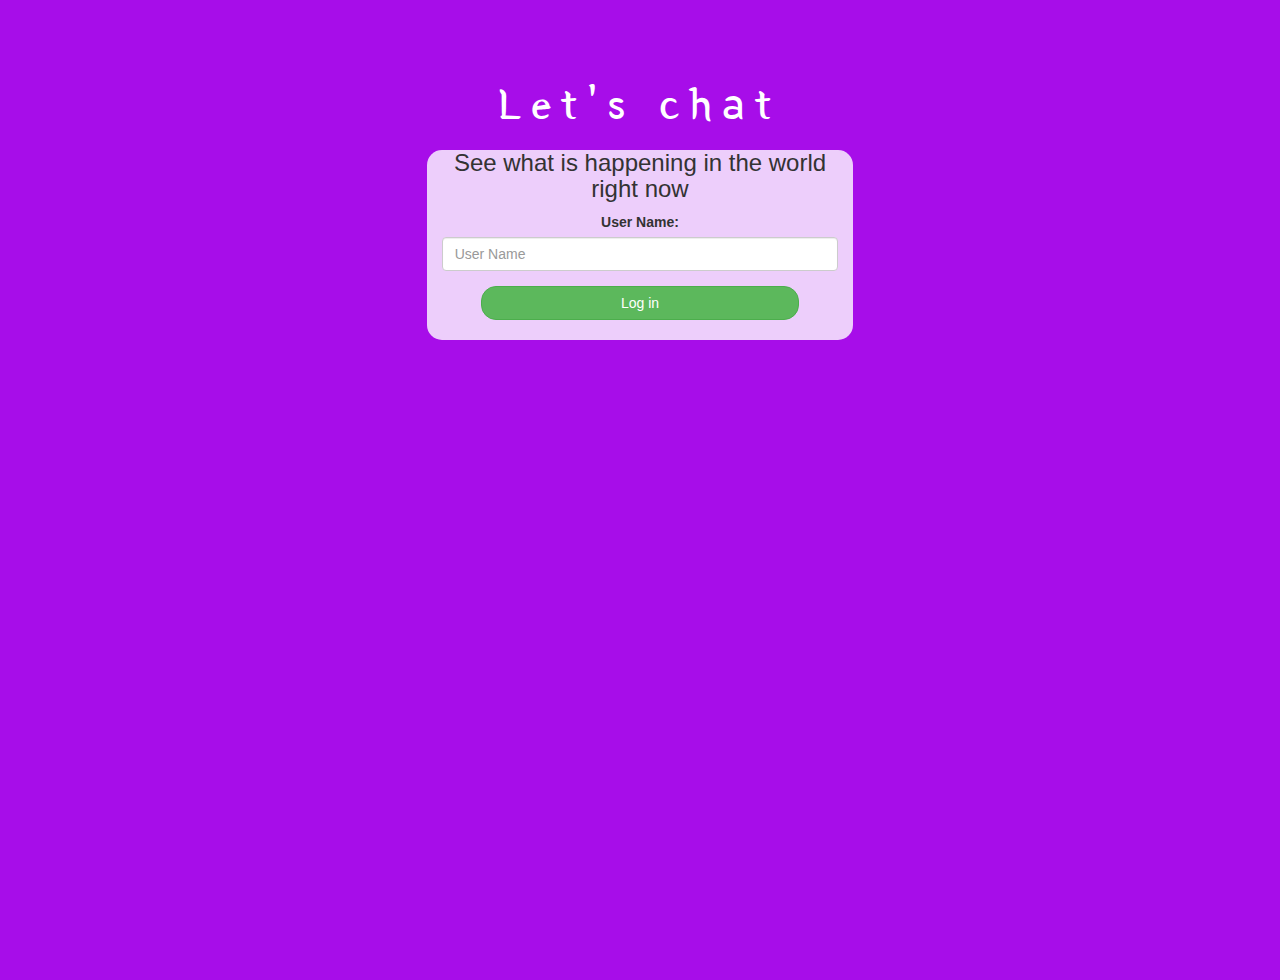
==== index.html @ b04f0211 "Add files via upload" ====
<!DOCTYPE html>
<html>
<head>
	<title>Let's chat</title>
<link href="https://fonts.googleapis.com/css?family=Yeon+Sung&display=swap" rel="stylesheet"><meta name="viewport" content="width=device-width, initial-scale=1">

<link rel="stylesheet" href="https://maxcdn.bootstrapcdn.com/bootstrap/3.4.0/css/bootstrap.min.css">
<script src="https://ajax.googleapis.com/ajax/libs/jquery/3.4.1/jquery.min.js"></script>
<script src="https://maxcdn.bootstrapcdn.com/bootstrap/3.4.0/js/bootstrap.min.js"></script>

<link rel="stylesheet" type="text/css" href="style.css">
<script src="kwitter.js"></script>
</head>
<body>
<center>
	<h1 class="header">	
		Let's chat<sup>
	</sup>
</h1>
	<div class="col-lg-4 col-md-6 col-sm-6 col-xs-11 login_div">

		<h3 >See what is happening in the world right now</h3>
	
		<div class="form-group">
		  <label >User Name:</label>
<input type="text" id="user_name" class="form-control" placeholder="User Name">
		</div>
		<button id="login_button" class="btn btn-success" onclick="addUser()">Log in</button>
		<br><br>
	</div>
</center>
</body>
</html>
---- style.css ----
html, body
{
  height: 100%;
  margin: 0;
}

body
{
background-color: rgb(167, 13, 233);
}

.header
{
	color: white;font-family: 'Yeon Sung';font-size: 45px;letter-spacing: 10px;margin-top: 80px;
}
.header img
{
	width: 80px;margin-left: -15px;
}

.login_div
{
	background: rgba(255,255,255,0.8);float: none;border-radius: 15px;
}

.logo
{
	width: 80px;margin-top: 30px;border-radius: 40px;
}

#login_button
{
	width: 80%;border-radius: 15px;
}

.room_name
{
	cursor: pointer;
	font-size: 20px;
}


#logout
{
	font-size: 20px; float: right;
}


#output
{
	padding: 10px; width:80%;background: rgba(255,255,255,0.8);border-radius: 15px;
}

.input_div_room_page
{
	width: 80%;
}

.input_div label
{
	color: white;font-size: 20px;
}


.input_div_message_page
{
	position: fixed;bottom: 0px;width: 100%;background: rgba(255,255,255,0.8);
}
.input_div_message_page label
{
	color: black;
}
.input_div_message_page #msg
{
	width: 80%;
}
.input_div_message_page button
{
	margin-top: 15px;
	width: 50%; 
}
.color_white
{
	color: white
}

.user_tick
{
	width:20px;
}
.message_h4
{
	padding-left:5px;color:grey;
}
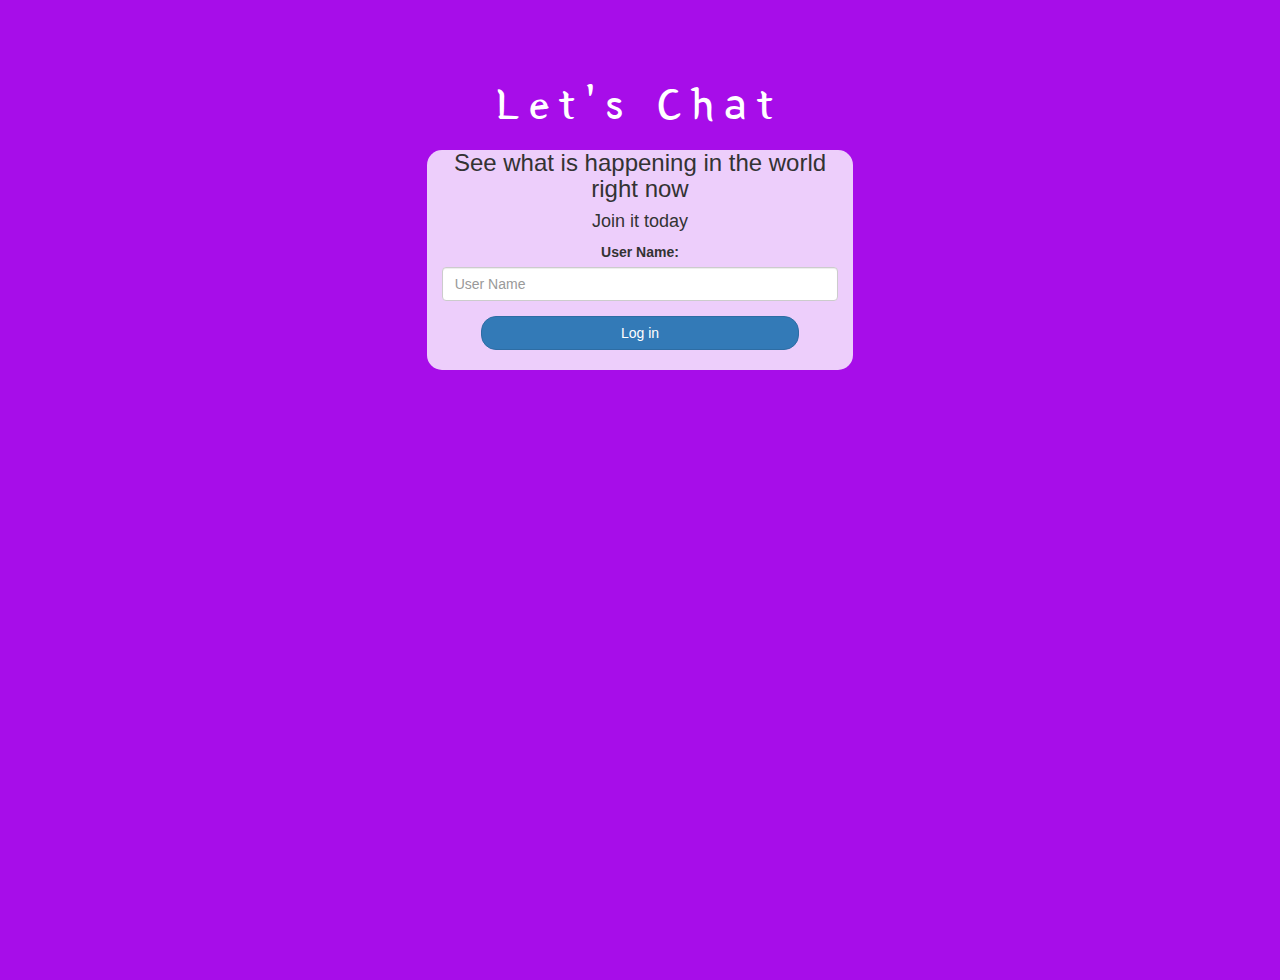
==== commit 02b2851e: "Add files via upload" ====
--- a/index.html
+++ b/index.html
@@ -1,7 +1,7 @@
 <!DOCTYPE html>
 <html>
 <head>
-	<title>Let's chat</title>
+	<title>Kwitter</title>
 <link href="https://fonts.googleapis.com/css?family=Yeon+Sung&display=swap" rel="stylesheet"><meta name="viewport" content="width=device-width, initial-scale=1">
 
 <link rel="stylesheet" href="https://maxcdn.bootstrapcdn.com/bootstrap/3.4.0/css/bootstrap.min.css">
@@ -14,18 +14,19 @@
 <body>
 <center>
 	<h1 class="header">	
-		Let's chat<sup>
+		Let's Chat	<sup>
+	
 	</sup>
 </h1>
 	<div class="col-lg-4 col-md-6 col-sm-6 col-xs-11 login_div">
-
+	
 		<h3 >See what is happening in the world right now</h3>
-	
+		<h4 >Join it today</h4>
 		<div class="form-group">
 		  <label >User Name:</label>
 <input type="text" id="user_name" class="form-control" placeholder="User Name">
 		</div>
-		<button id="login_button" class="btn btn-success" onclick="addUser()">Log in</button>
+		<button id="login_button" class="btn btn-primary" onclick="addUser()">Log in</button>
 		<br><br>
 	</div>
 </center>
